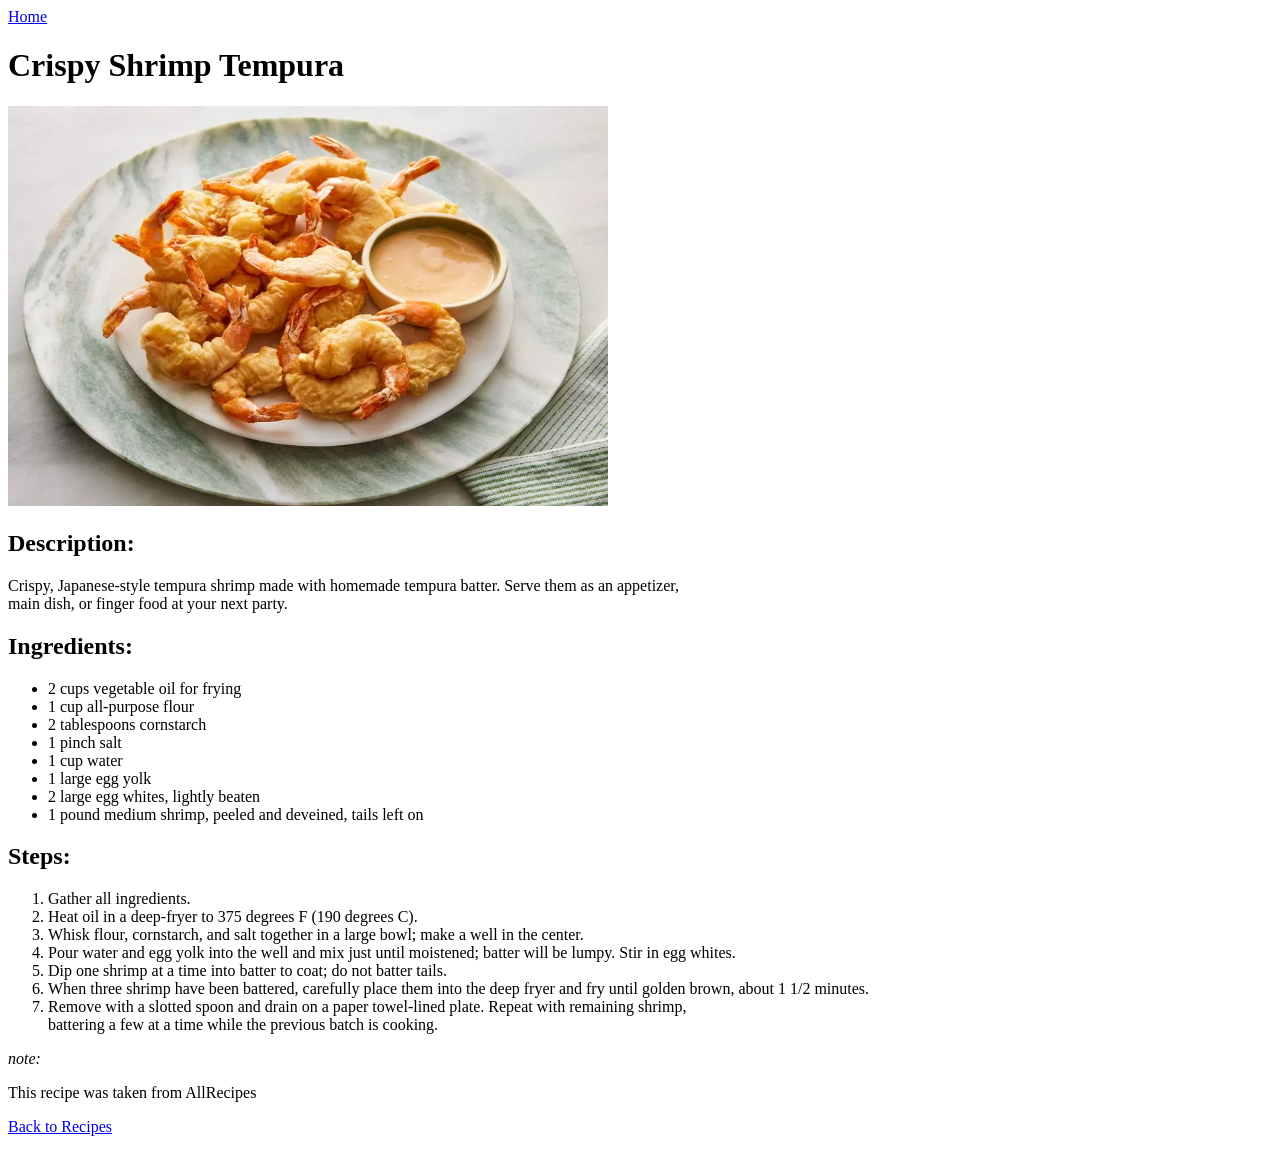
==== recipes/crispy-shrimp-tempura.html @ b493f057 "Completed Odin Recipes project with 3 recipes" ====
<!DOCTYPE html>
<html lang="en">
<head>
    <meta charset="UTF-8">
    <meta name="viewport" content="width=<device-width>, initial-scale=1.0">
    <title>Odin Recipes - Crispy Shrimp Tempura</title>
</head>
<body>
    <a href="../index.html">Home</a>

    <h1>Crispy Shrimp Tempura</h1>
    <img src="../images/crispy-shrimp-tempura.jpg" alt="Crispy Shrimp Tempura" width="600" height="400">

    <h2>Description:</h2>
    <p>Crispy, Japanese-style tempura shrimp made with homemade tempura batter. Serve them as an appetizer, <br>main dish, or finger food at your next party.</p>
    
    <h2>Ingredients:</h2>
    <ul>
        <li>2 cups vegetable oil for frying</li>
        <li>1 cup all-purpose flour</li>
        <li>2 tablespoons cornstarch</li>
        <li>1 pinch salt</li>
        <li>1 cup water</li>
        <li>1 large egg yolk</li>
        <li>2 large egg whites, lightly beaten</li>
        <li>1 pound medium shrimp, peeled and deveined, tails left on</li>
    </ul>

    <h2>Steps:</h2>
    <ol>
        <li>Gather all ingredients.</li>
        <li>Heat oil in a deep-fryer to 375 degrees F (190 degrees C).</li>
        <li>Whisk flour, cornstarch, and salt together in a large bowl; make a well in the center.</li>
        <li>Pour water and egg yolk into the well and mix just until moistened; batter will be lumpy. Stir in egg whites.</li>
        <li>Dip one shrimp at a time into batter to coat; do not batter tails.</li>
        <li>When three shrimp have been battered, carefully place them into the deep fryer and fry until golden brown, about 1 1/2 minutes.</li>
        <li>Remove with a slotted spoon and drain on a paper towel-lined plate. Repeat with remaining shrimp, <br>battering a few at a time while the previous batch is cooking.</li>

    </ol>

    <i>note:</i>
    <blockquote cite="https://allrecipes.com"></blockquote>
    <p>This recipe was taken from AllRecipes</p>
    

    <p><a href="../index.html">Back to Recipes</a></p>
</body>
</html>
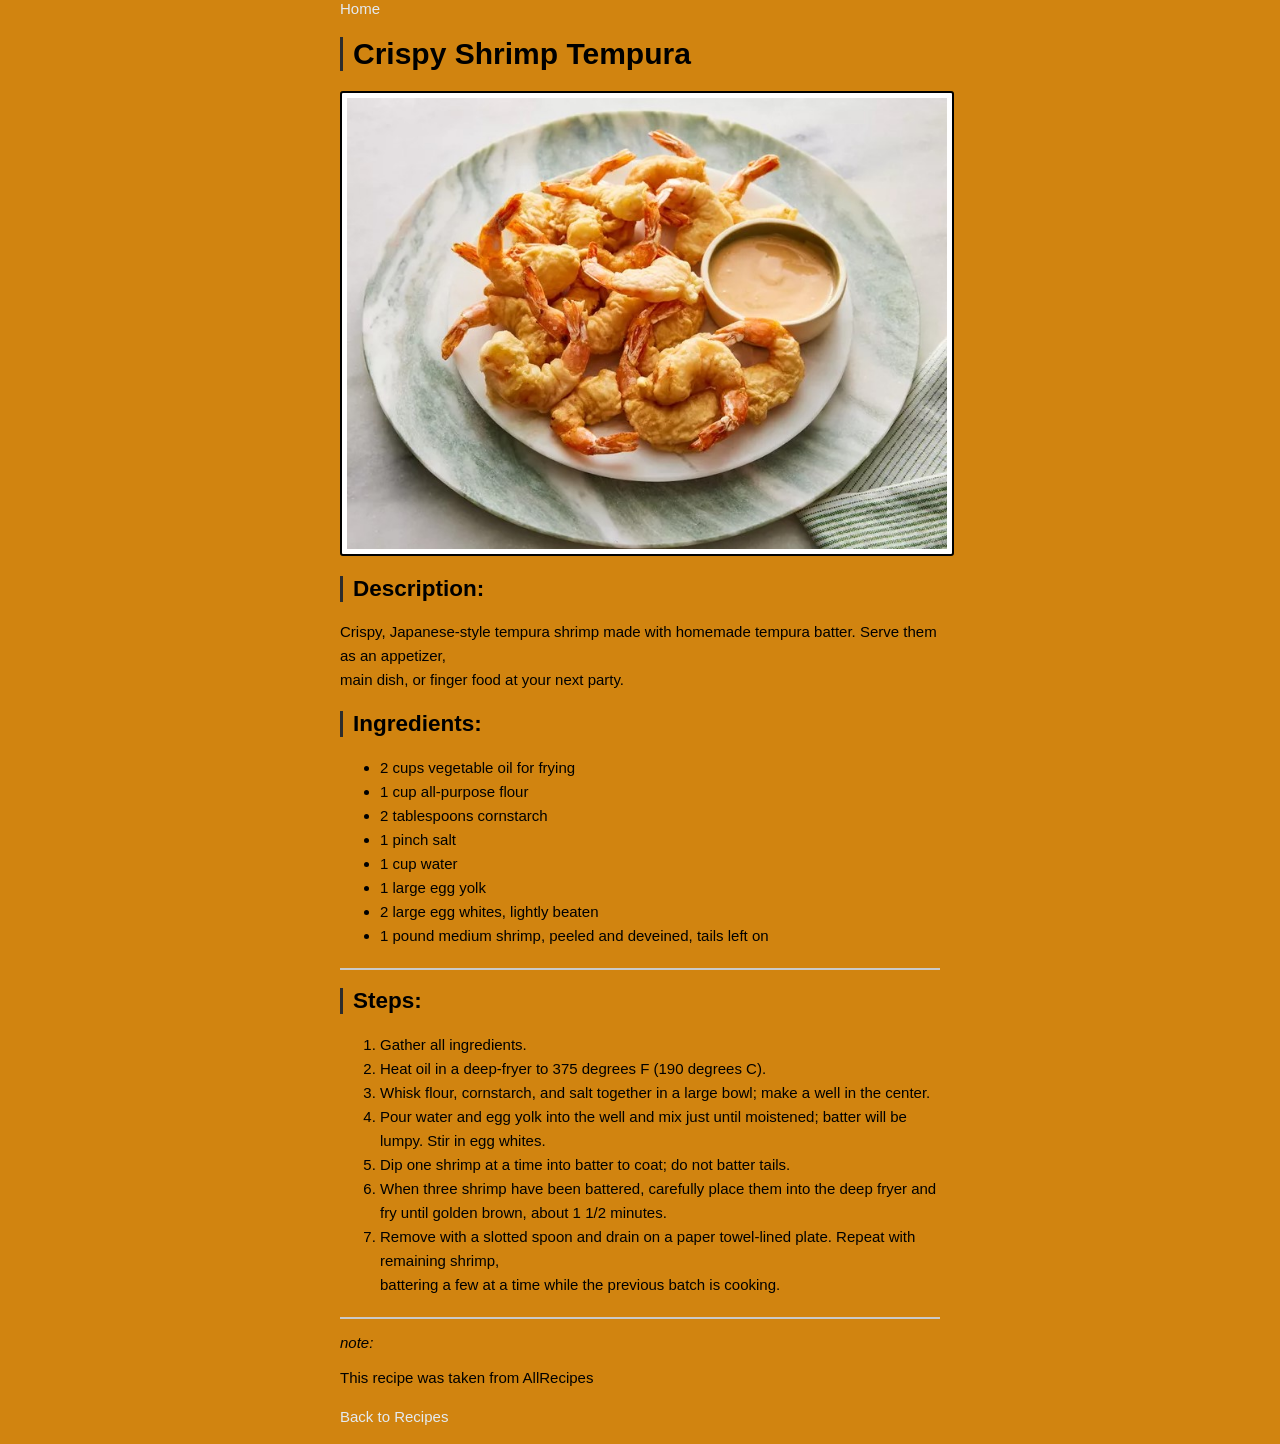
==== commit a63b4b75: "Add external CSS styling to recipe pages" ====
--- a/recipes/crispy-shrimp-tempura.html
+++ b/recipes/crispy-shrimp-tempura.html
@@ -4,6 +4,7 @@
     <meta charset="UTF-8">
     <meta name="viewport" content="width=<device-width>, initial-scale=1.0">
     <title>Odin Recipes - Crispy Shrimp Tempura</title>
+    <link rel="stylesheet" href="../style.css">
 </head>
 <body>
     <a href="../index.html">Home</a>
--- a/style.css
+++ b/style.css
@@ -0,0 +1,42 @@
+body {
+    background-color: rgb(209, 132, 16);
+    font-family: Arial, Helvetica, sans-serif;
+    font-size: 15px;
+    width: 600px;
+    margin: auto;
+}
+a {
+    text-decoration: none;
+    color:rgb(228, 235, 242);
+}
+
+a:hover {
+    color:rgb(235, 220, 220); 
+}
+
+h1, h2 {
+    border-left: 3px solid rgb(45, 45, 45);
+    padding-left: 10px;
+    font-weight: 700px;
+}
+
+img {
+    background-color: rgb(255, 255, 255);
+    padding: 5px;
+    border: 2px solid black;
+    border-radius: 3px;
+    max-width: 100%;
+    height: auto;
+    display: block;
+    margin: 20px auto;
+}
+
+ul, ol {
+    border-bottom: 2px solid rgb(202, 202, 202);
+    padding-bottom: 20px;
+    line-height: 1.6;
+}
+
+p {
+    line-height: 1.6;
+}
